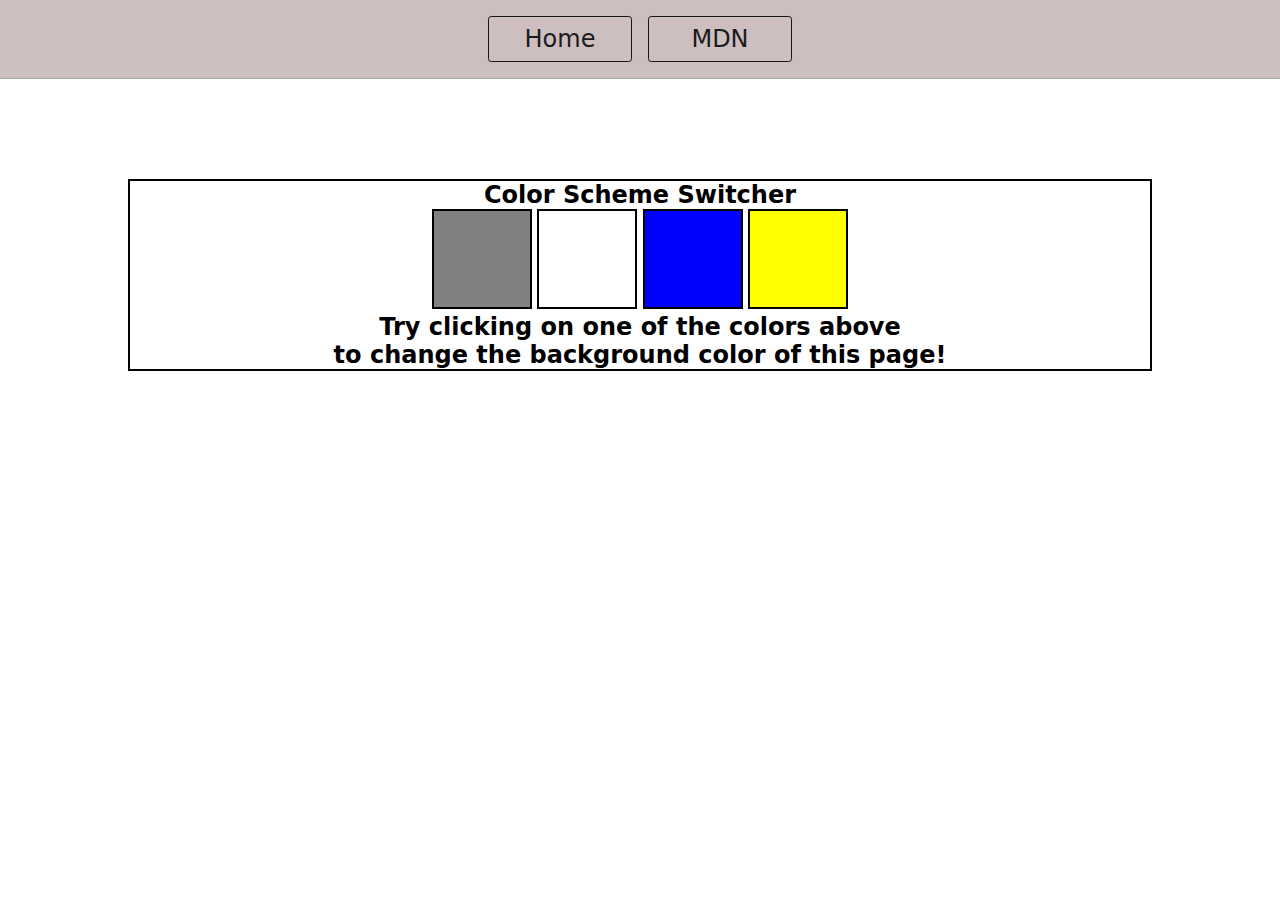
==== 1-ColorChanger.html/index.html @ b8aec0e0 "Setting up my JS projects" ====
<!DOCTYPE html>
<html lang="en">
  <head>
    <meta charset="UTF-8" />
    <meta name="viewport" content="width=device-width, initial-scale=1.0" />
    <meta http-equiv="X-UA-Compatible" content="ie=edge" />
    <link rel="stylesheet" href="style.css" />
    <link rel="stylesheet" href="../styles.css" />
    <title>JavaScript Background Color Switcher</title>
  </head>
  <body>
    <nav>
      <a href="/">Home</a>
      <a target="_blank" href="https://developer.mozilla.org/en-US/docs/Web"
        >MDN</a
      >
    </nav>
    <div class="canvas">
      <h1>Color Scheme Switcher</h1>
      <span class="button" id="grey"></span>
      <span class="button" id="white"></span>
      <span class="button" id="blue"></span>
      <span class="button" id="yellow"></span>
      <h2>
        Try clicking on one of the colors above
        <span>to change the background color of this page!</span>
      </h2>
    </div>
    <script src="script.js"></script>
  </body>
</html>
---- 1-ColorChanger.html/style.css ----
* {
  margin: 0;
  padding: 0;
}

span {
  display: block;
}
.canvas {
  margin: 100px auto 100px;
  width: 80%;
  text-align: center;
  border: solid black 2px;
}

.button {
  width: 100px;
  height: 100px;
  border: solid black 2px;
  display: inline-block;
}

#grey {
  background: grey;
}

#white {
  background: white;
}
#blue {
  background: blue;
}
#yellow {
  background: yellow;
}
---- styles.css ----
* {
  margin: 0;
  padding: 0;
  box-sizing: border-box;
  font-family: system-ui, sans-serif;
}
body {
  color: black;
  background-color: white;
}
nav {
  display: flex;
  justify-content: center;
  gap: 1rem;
  padding: 1rem 0;
  border-bottom: solid 1px #aaa;
  background-color: #cdbfbf;
}

nav a {
  text-decoration: none;
  font-size: 1.5rem;
  min-width: 9rem;
  padding: 0.5rem;
  border-radius: 0.2rem;
  text-align: center;
  border: solid 1px rgb(22, 22, 22);
  color: #1b1b1b;
}
main {
  padding: 1rem;
  background-color: #b2acac;
}

h1 {
  font-weight: bold;
  font-size: 1.5rem;
}

.projects {
  display: flex;
  flex-direction: column;
}

.project-link {
  background-color: rgb(222, 232, 237);
  color: #1b1b1b;
  text-decoration: none;
  border: 2px solid #212121;
  border-radius: 0.5rem;
  padding: 1rem;
  margin: 5px 0 0 0;
}
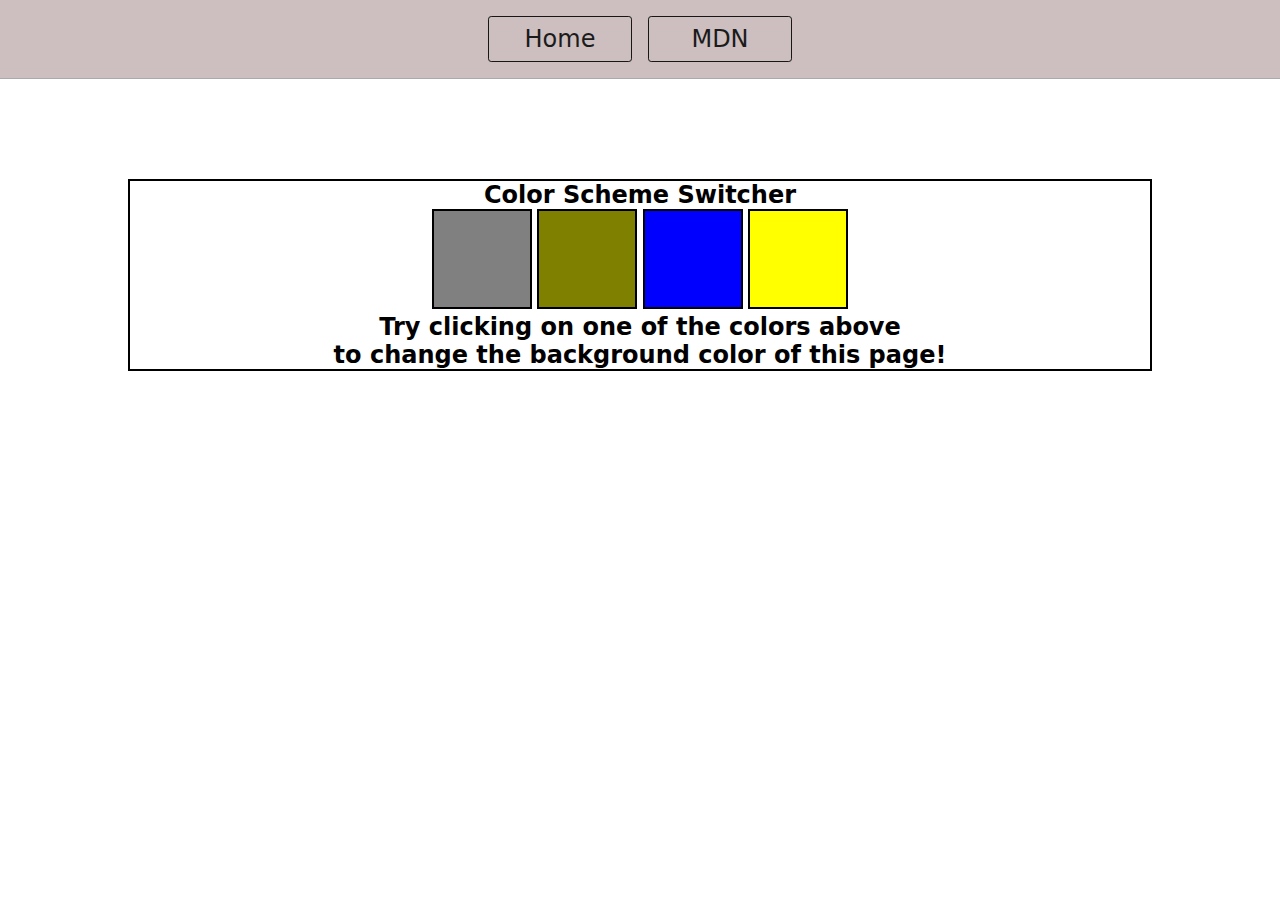
==== commit 761f8fe4: "Color changed to Olive" ====
--- a/1-ColorChanger.html/index.html
+++ b/1-ColorChanger.html/index.html
@@ -18,7 +18,7 @@
     <div class="canvas">
       <h1>Color Scheme Switcher</h1>
       <span class="button" id="grey"></span>
-      <span class="button" id="white"></span>
+      <span class="button" id="olive"></span>
       <span class="button" id="blue"></span>
       <span class="button" id="yellow"></span>
       <h2>
--- a/1-ColorChanger.html/style.css
+++ b/1-ColorChanger.html/style.css
@@ -24,8 +24,8 @@
   background: grey;
 }
 
-#white {
-  background: white;
+#olive {
+  background: olive;
 }
 #blue {
   background: blue;
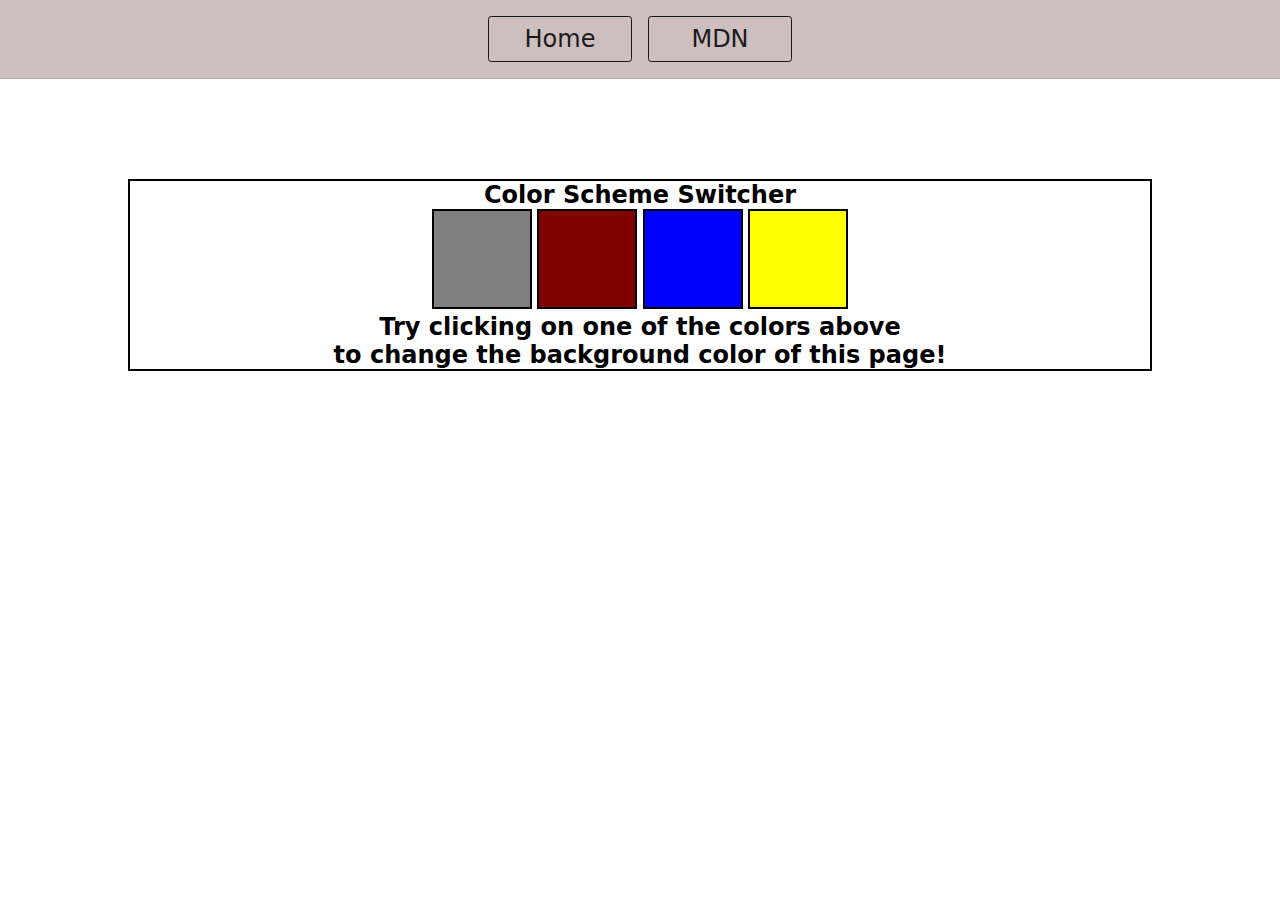
==== commit 878f925d: "replaced Olive to Maroon" ====
--- a/1-ColorChanger.html/index.html
+++ b/1-ColorChanger.html/index.html
@@ -18,7 +18,7 @@
     <div class="canvas">
       <h1>Color Scheme Switcher</h1>
       <span class="button" id="grey"></span>
-      <span class="button" id="olive"></span>
+      <span class="button" id="maroon"></span>
       <span class="button" id="blue"></span>
       <span class="button" id="yellow"></span>
       <h2>
--- a/1-ColorChanger.html/style.css
+++ b/1-ColorChanger.html/style.css
@@ -24,8 +24,8 @@
   background: grey;
 }
 
-#olive {
-  background: olive;
+#maroon {
+  background: maroon;
 }
 #blue {
   background: blue;
